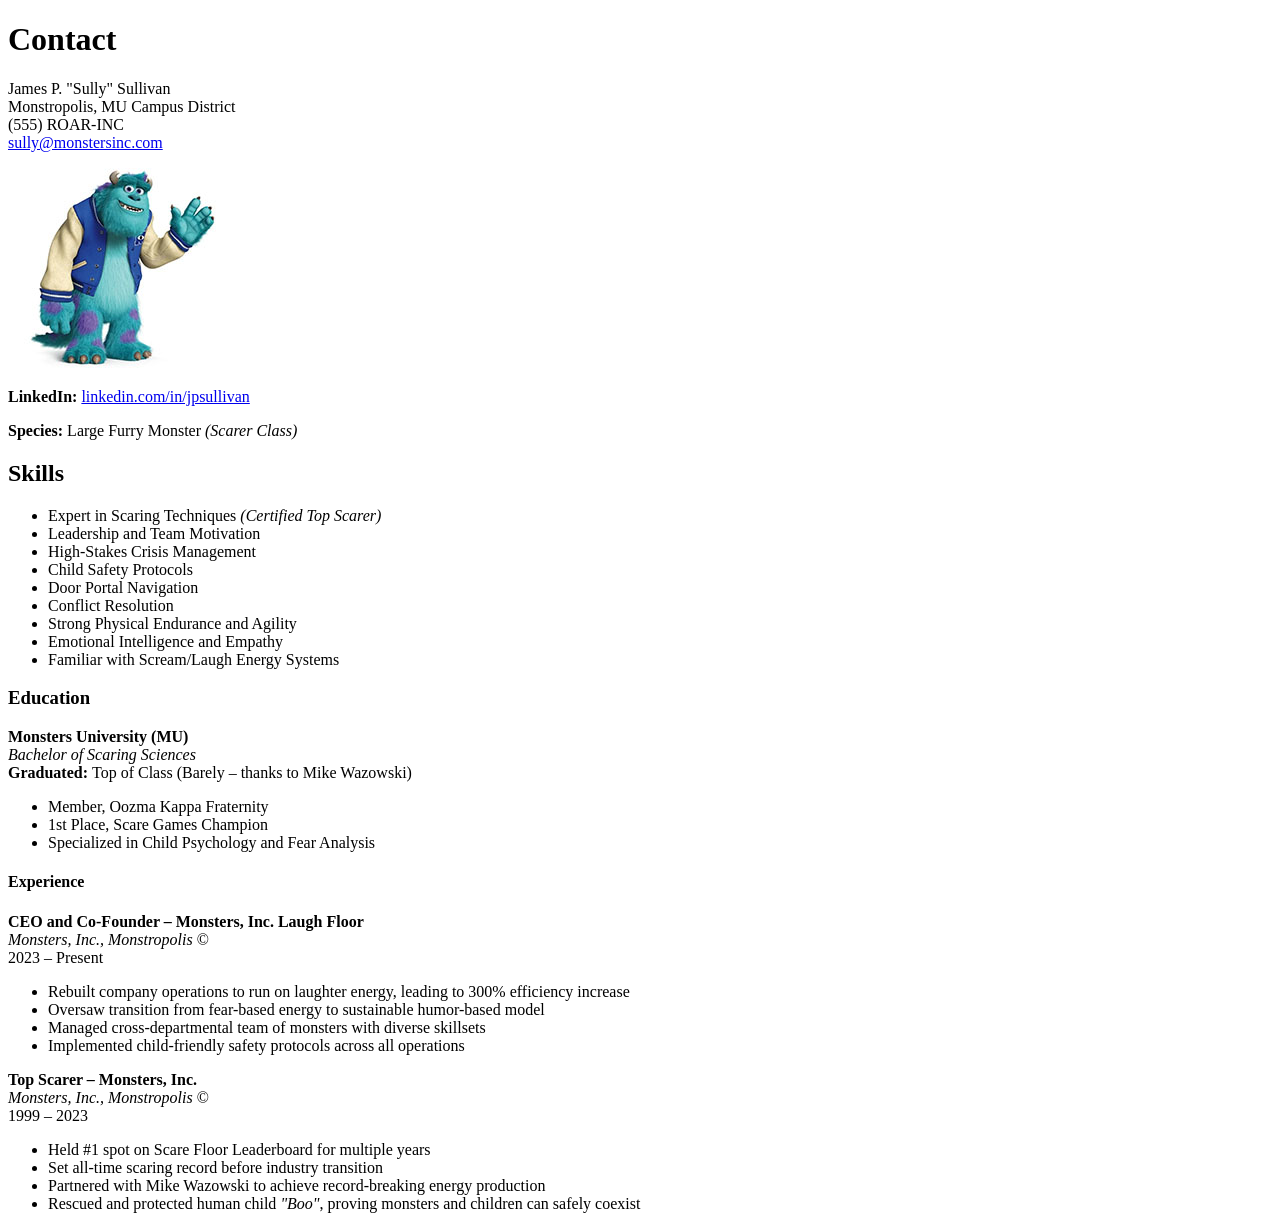
==== index.html.html @ 1dd68f58 "Add files via upload" ====
<!doctype html>
<html lang="en">
<head>
	<title> James P. Sullivan Resume </title>
	<meta name="author" content= "James P. Sullivan">
	<meta name="Description" content= "A resume for Sully from Disney's Monsters Inc">
</head>
	<body>
<h1>Contact</h1>
		
<p>James P. "Sully" Sullivan<br>
Monstropolis, MU Campus District<br>
(555) ROAR-INC<br>
<a href="https://accounts.google.com/v3/signin/identifier?dsh=S-837897840%3A1653969468401702&flowName=WebLiteSignIn&flowEntry=ServiceLogin&ifkv=AU9NCcwRPrZ5DDSOJgneoP2rqQi08ck0t0U7iKBlJ4YJk8W3gVd6ZzF8cXH85yErb5YkMoy-zDcr2Q">sully@monstersinc.com</a></p>

		<img src="sully.jpg.jpg" alt="Disney's Sully from Monsters Inc"> <br>

<p><strong>LinkedIn:</strong> <a href="https://www.linkedin.com/">linkedin.com/in/jpsullivan</a> <br></p>
<p><strong>Species:</strong> Large Furry Monster <em>(Scarer Class)</em></p>

<h2>Skills</h2>
<ul>
	
<li>Expert in Scaring Techniques <em>(Certified Top Scarer)</em></li>
<li>Leadership and Team Motivation</li>
<li>High-Stakes Crisis Management</li>
<li>Child Safety Protocols</li>
<li>Door Portal Navigation</li>
<li>Conflict Resolution</li>
<li>Strong Physical Endurance and Agility</li>
<li>Emotional Intelligence and Empathy</li>
<li>Familiar with Scream/Laugh Energy Systems</li>
	
</ul>
<h3>Education</h3>

<strong>Monsters University (MU)</strong><br>
<em>Bachelor of Scaring Sciences</em><br>
<strong>Graduated: </strong> Top of Class (Barely – thanks to Mike Wazowski)<br>

<ul>
<li>Member, Oozma Kappa Fraternity</li>
<li>1st Place, Scare Games Champion</li>
<li>Specialized in Child Psychology and Fear Analysis</li>
</ul>
	
<h4>Experience</h4>

<strong>CEO and Co-Founder – Monsters, Inc. Laugh Floor</strong><br>
<em>Monsters, Inc., Monstropolis</em> &copy;<br>
2023 – Present

	<ul>
<li>Rebuilt company operations to run on laughter energy, leading to 300% efficiency increase</li>
<li>Oversaw transition from fear-based energy to sustainable humor-based model</li>
<li>Managed cross-departmental team of monsters with diverse skillsets</li>
<li>Implemented child-friendly safety protocols across all operations</li>
	</ul>


<strong>Top Scarer – Monsters, Inc.</strong><br>
<em>Monsters, Inc., Monstropolis</em> &copy;<br>
1999 – 2023<br>

	<ul>
<li>Held #1 spot on Scare Floor Leaderboard for multiple years</li>
<li>Set all-time scaring record before industry transition</li>
<li>Partnered with Mike Wazowski to achieve record-breaking energy production</li>
<li>Rescued and protected human child <em>"Boo"</em>, proving monsters and children can safely coexist</li>
	</ul>

	</body> 
<!-- “Create a Resume for Sully from Monsters Inc. with a Contact, Skills, Education, and Experince section” prompt. ChatGPT, OpenAI, 25 August 2025, chat.openai.com. -->
</html>
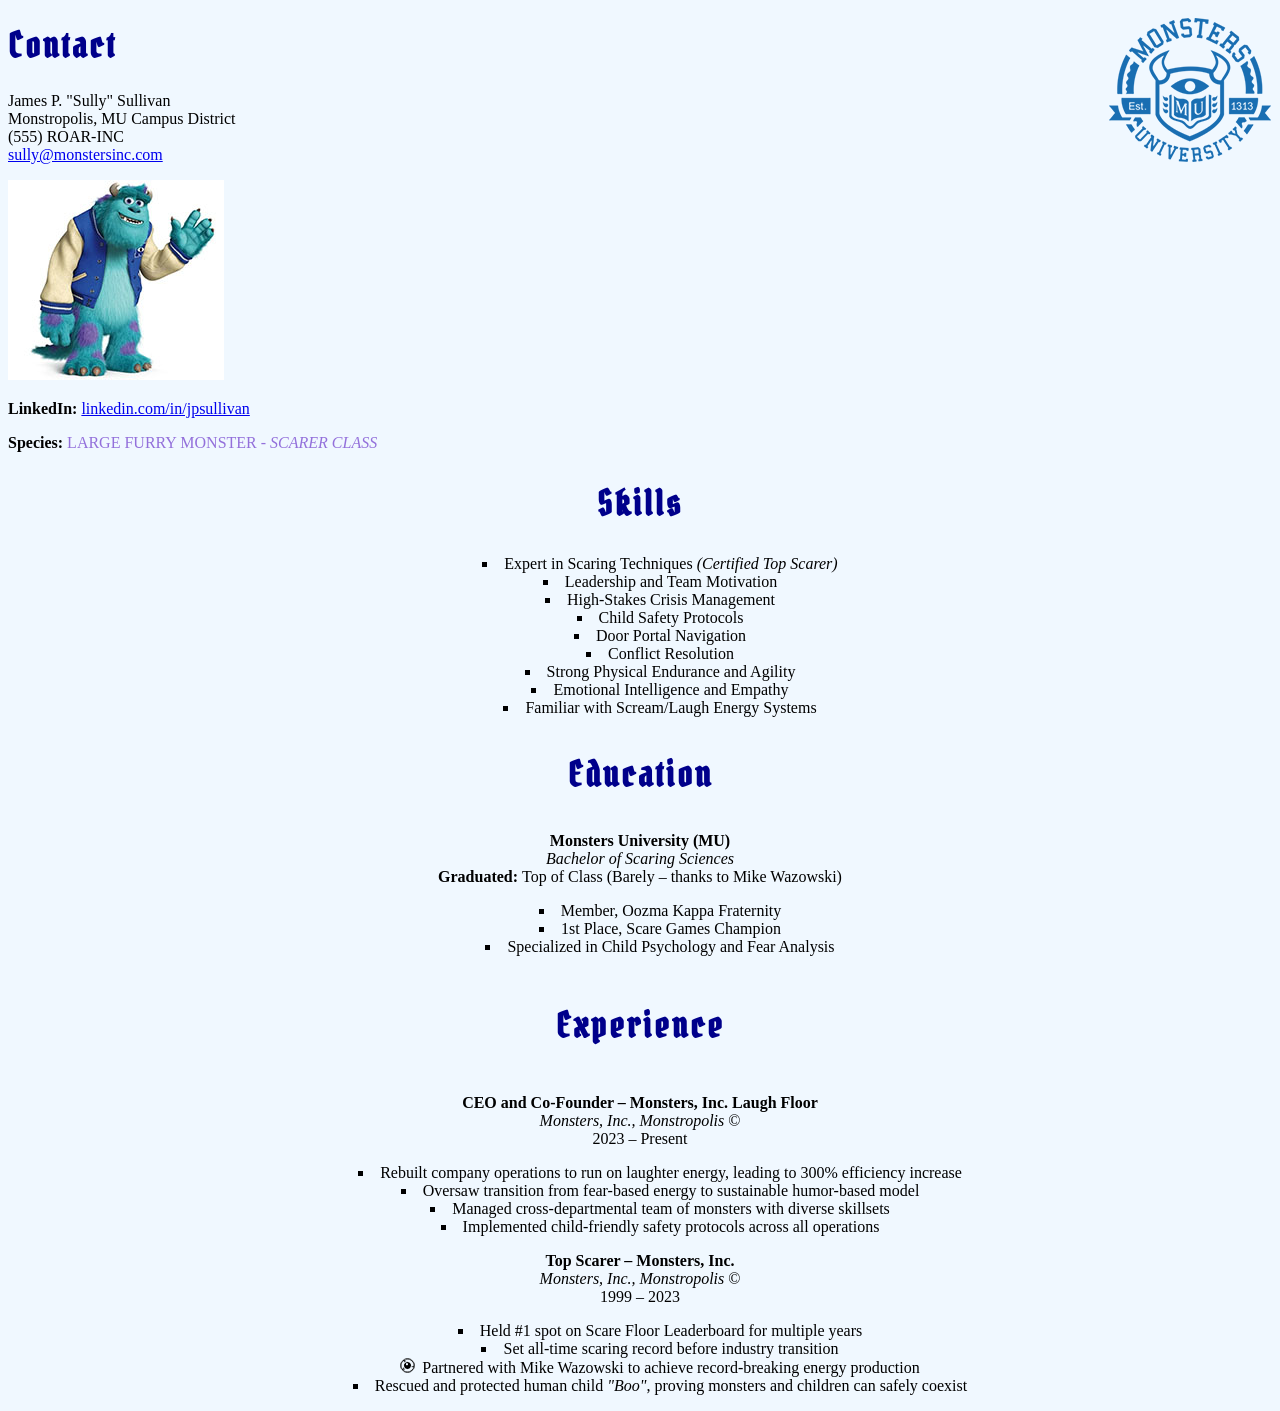
==== commit 2451b117: "Add files via upload" ====
--- a/index.html.html
+++ b/index.html.html
@@ -4,6 +4,15 @@
 	<title> James P. Sullivan Resume </title>
 	<meta name="author" content= "James P. Sullivan">
 	<meta name="Description" content= "A resume for Sully from Disney's Monsters Inc">
+	
+	<!---GOOGLE FONT -->
+<link rel="preconnect" href="https://fonts.googleapis.com">
+<link rel="preconnect" href="https://fonts.gstatic.com" crossorigin>
+<link href="https://fonts.googleapis.com/css2?family=Limelight&family=Pirata+One&display=swap" rel="stylesheet">
+<!---GOOGLE FONT -->
+	
+	<link rel="stylesheet" href="Styles.css">
+	
 </head>
 	<body>
 <h1>Contact</h1>
@@ -11,14 +20,14 @@
 <p>James P. "Sully" Sullivan<br>
 Monstropolis, MU Campus District<br>
 (555) ROAR-INC<br>
-<a href="https://accounts.google.com/v3/signin/identifier?dsh=S-837897840%3A1653969468401702&flowName=WebLiteSignIn&flowEntry=ServiceLogin&ifkv=AU9NCcwRPrZ5DDSOJgneoP2rqQi08ck0t0U7iKBlJ4YJk8W3gVd6ZzF8cXH85yErb5YkMoy-zDcr2Q">sully@monstersinc.com</a></p>
+<a href="https://accounts.google.com/v3/signin/identifier?dsh=S-837897840%3A1653969468401702&flowName=WebLiteSignIn&flowEntry=ServiceLogin&ifkv=AU9NCcwRPrZ5DDSOJgneoP2rqQi08ck0t0U7iKBlJ4YJk8W3gVd6ZzF8cXH85yErb5YkMoy-zDcr2Q" target="_blank">sully@monstersinc.com</a></p>
 
 		<img src="sully.jpg.jpg" alt="Disney's Sully from Monsters Inc"> <br>
 
-<p><strong>LinkedIn:</strong> <a href="https://www.linkedin.com/">linkedin.com/in/jpsullivan</a> <br></p>
-<p><strong>Species:</strong> Large Furry Monster <em>(Scarer Class)</em></p>
+<p><strong>LinkedIn:</strong> <a href="https://www.linkedin.com/" target="_blank">linkedin.com/in/jpsullivan</a> <br></p>
+<p><strong>Species:</strong> <span class="species">Large Furry Monster <em> - Scarer Class </em></span></p>
 
-<h2>Skills</h2>
+<div class ="skill"> <h2>Skills</h2>
 <ul>
 	
 <li>Expert in Scaring Techniques <em>(Certified Top Scarer)</em></li>
@@ -32,7 +41,9 @@
 <li>Familiar with Scream/Laugh Energy Systems</li>
 	
 </ul>
-<h3>Education</h3>
+</div>	
+		
+<div class ="edu"> <h3>Education</h3>
 
 <strong>Monsters University (MU)</strong><br>
 <em>Bachelor of Scaring Sciences</em><br>
@@ -44,7 +55,9 @@
 <li>Specialized in Child Psychology and Fear Analysis</li>
 </ul>
 	
-<h4>Experience</h4>
+</div>	
+		
+<div class ="exper"> <h4>Experience</h4>
 
 <strong>CEO and Co-Founder – Monsters, Inc. Laugh Floor</strong><br>
 <em>Monsters, Inc., Monstropolis</em> &copy;<br>
@@ -57,7 +70,6 @@
 <li>Implemented child-friendly safety protocols across all operations</li>
 	</ul>
 
-
 <strong>Top Scarer – Monsters, Inc.</strong><br>
 <em>Monsters, Inc., Monstropolis</em> &copy;<br>
 1999 – 2023<br>
@@ -65,10 +77,10 @@
 	<ul>
 <li>Held #1 spot on Scare Floor Leaderboard for multiple years</li>
 <li>Set all-time scaring record before industry transition</li>
-<li>Partnered with Mike Wazowski to achieve record-breaking energy production</li>
+<li class ="mike">Partnered with Mike Wazowski to achieve record-breaking energy production</li>
 <li>Rescued and protected human child <em>"Boo"</em>, proving monsters and children can safely coexist</li>
 	</ul>
-
+</div>
 	</body> 
 <!-- “Create a Resume for Sully from Monsters Inc. with a Contact, Skills, Education, and Experince section” prompt. ChatGPT, OpenAI, 25 August 2025, chat.openai.com. -->
 </html>
--- a/Styles.css
+++ b/Styles.css
@@ -0,0 +1,24 @@
+@charset "utf-8";
+/* CSS Document */
+
+h1,h2,h3,h4{font-family: "Pirata One", system-ui;
+            font-size: 35px;
+            letter-spacing: 3px;
+            color:darkblue;}
+h2,h3,h4{text-align: center;}
+
+
+body {background-color: aliceblue;
+      background-image: url("monstersulogo.png");
+      background-repeat: no-repeat;
+      background-position: right top}
+
+.species{color: mediumpurple;
+         text-transform: uppercase}
+
+.edu,h3,.skill,.exper{text-align: center;}
+
+.mike{list-style: square inside url("eyeball.png");}
+
+ul{list-style-type: square;
+   list-style-position: inside;}
